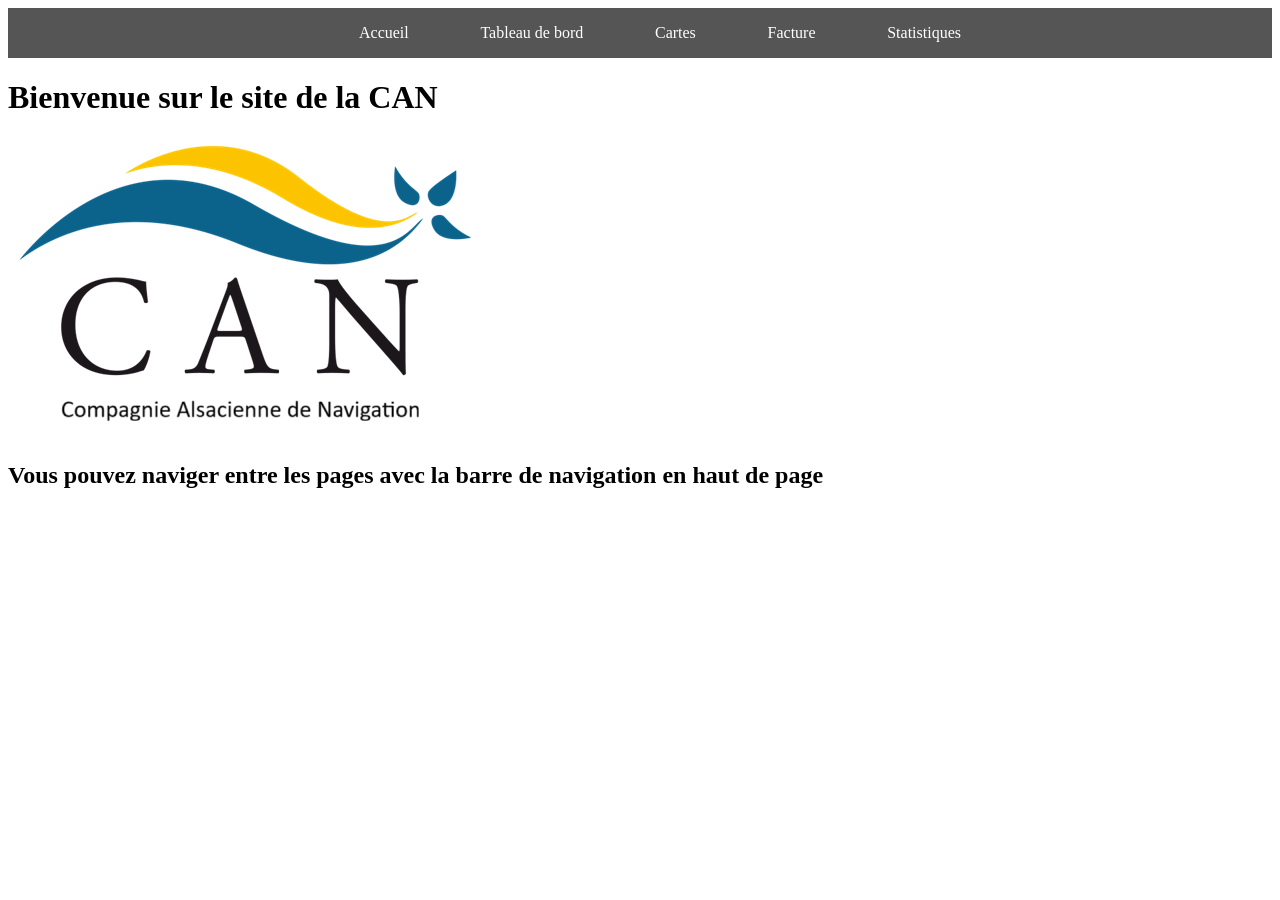
==== W11/index.html @ 5b41c780 "K | rennomage du fichier accueil.html en index.html" ====
<!DOCTYPE html>
<html lang="en">
	<head>
		<meta charset="UTF-8" />
		<meta name="viewport" content="width=device-width, initial-scale=1.0" />
		<link rel="stylesheet" href="./style/style.css" />
		<link rel="stylesheet" href="./style/accueil.css" />
		<title>Accueil</title>
	</head>
	<body>
		<header>
			<nav>
				<ul>
					<li>
						<a href="#">Accueil</a>
					</li>
					<li>
						<a href="./dashboard.html">Tableau de bord</a>
					</li>
					<li>
						<a href="./selectionReserv.html">Cartes</a>
					</li>
					<li>
						<a href="./facture.html">Facture</a>
					</li>
					<li>
						<a href="./stats.html">Statistiques</a>
					</li>
				</ul>
			</nav>
		</header>
		<main>
			<h1>Bienvenue sur le site de la CAN</h1>
			<img src="./assets/CAN.png" alt="Logo de la CAN" />
			<h2>
				Vous pouvez naviger entre les pages avec la barre de navigation
				en haut de page
			</h2>
		</main>
	</body>
</html>
---- W11/style/style.css ----
body {
	font-size: 16px;
}

/* barre de navigation */

header nav {
	display: flex;
	justify-content: center;
	width: 100%;
	background: #555;
	padding: 0;
}
header nav ul {
	display: flex;
	justify-content: space-between;
	width: 50%;
}

header nav ul li a {
	background-color: #555;
	padding: 15px;
	text-decoration: none;
	color: #fff;
	height: 100%;
	border-radius: 20px;
	transition: 0.3s;
}

header nav ul li a:hover {
	background-color: #444;
}

nav li {
	list-style-type: none;
}
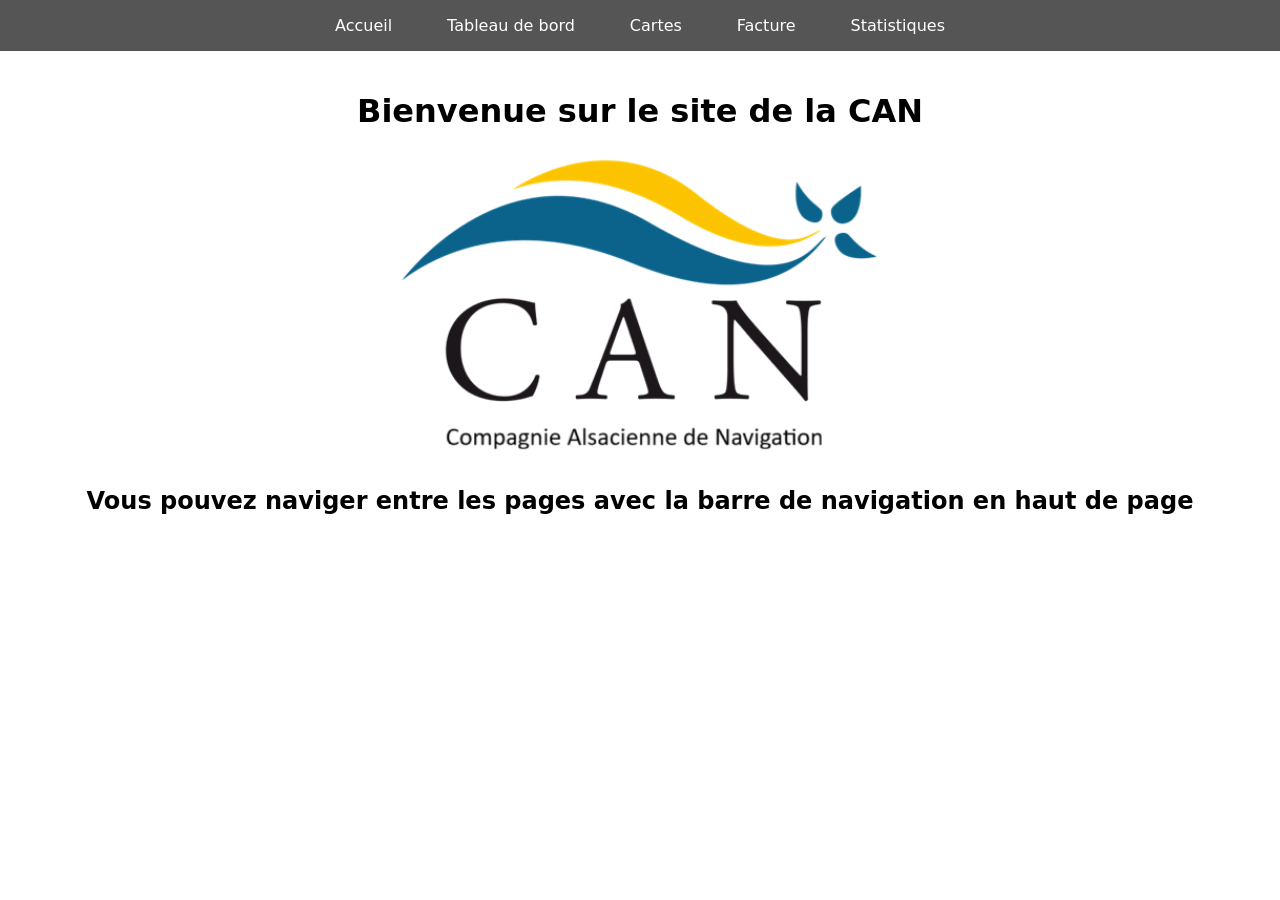
==== commit 4e25b34e: "K | rectification de la barre de navigation" ====
--- a/W11/index.html
+++ b/W11/index.html
@@ -21,7 +21,7 @@
 						<a href="./selectionReserv.html">Cartes</a>
 					</li>
 					<li>
-						<a href="./facture.html">Facture</a>
+						<a href="./selectionFacture.html">Facture</a>
 					</li>
 					<li>
 						<a href="./stats.html">Statistiques</a>
--- a/W11/style/style.css
+++ b/W11/style/style.css
@@ -1,5 +1,7 @@
 body {
 	font-size: 16px;
+	margin: 0;
+	font-family: system-ui;
 }
 
 /* barre de navigation */
@@ -10,11 +12,13 @@
 	width: 100%;
 	background: #555;
 	padding: 0;
+	margin-bottom: 10px;
 }
 header nav ul {
 	display: flex;
 	justify-content: space-between;
 	width: 50%;
+	padding: 0;
 }
 
 header nav ul li a {
@@ -34,3 +38,13 @@
 nav li {
 	list-style-type: none;
 }
+
+@media screen and (max-width: 1100px) {
+	header nav ul {
+		width: 100%;
+	}
+	header nav ul li a {
+		padding: 5px;
+		font-size: smaller;
+	}
+}
--- a/W11/style/accueil.css
+++ b/W11/style/accueil.css
@@ -0,0 +1,23 @@
+main {
+	display: flex;
+	align-items: center;
+	flex-direction: column;
+	text-align: center;
+	padding: 10px;
+}
+
+img {
+	width: 50%;
+	height: auto;
+	min-width: 200px;
+	max-width: 500px;
+}
+
+@media screen and (max-width: 1100px) {
+	h1 {
+		font-size: larger;
+	}
+	h2 {
+		font-size: smaller;
+	}
+}
